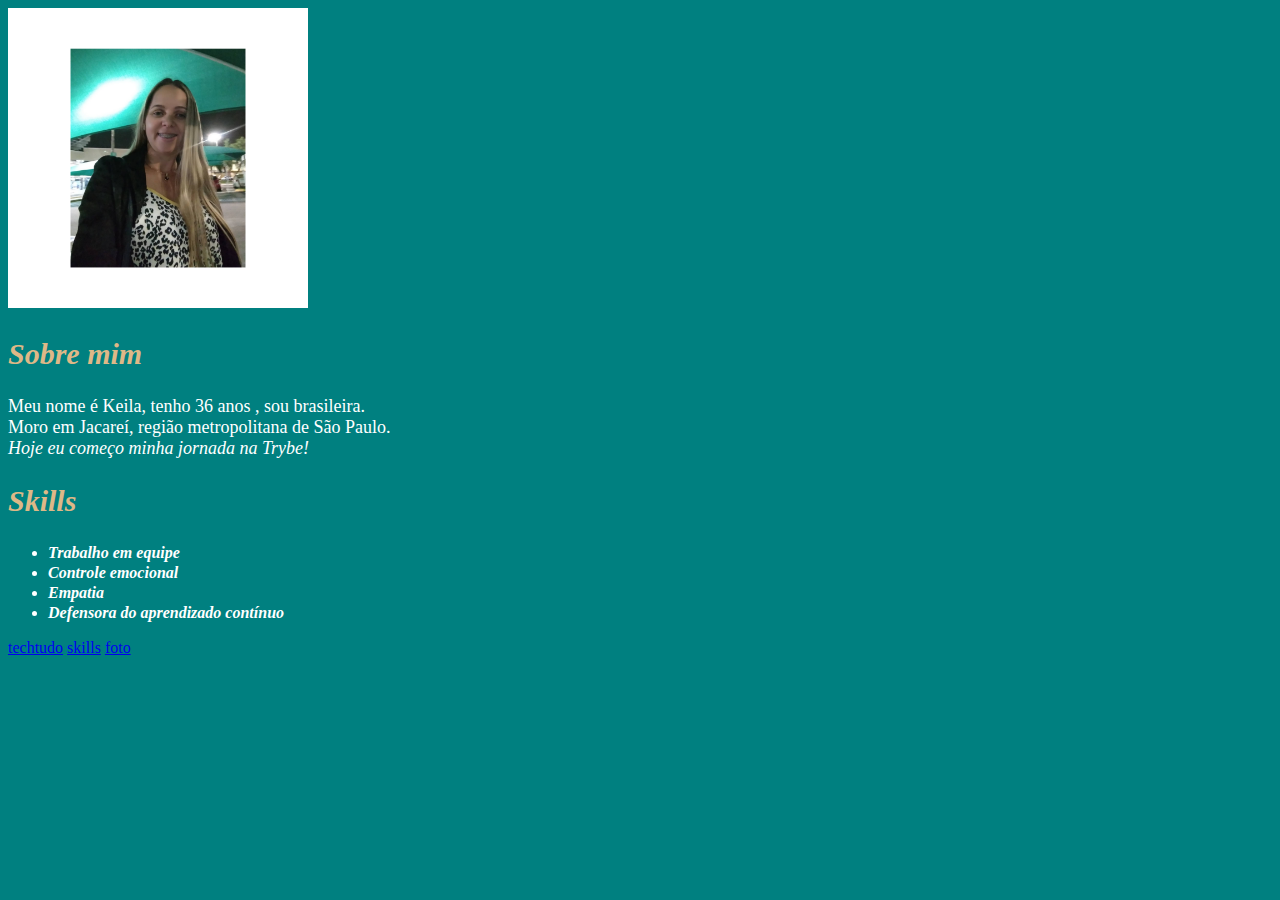
==== index.html @ 59904325 "renomeando arquivo" ====
<!DOCTYPE html>
<html lang="en">
<head>
    <meta charset="UTF-8">
    <meta http-equiv="X-UA-Compatible" content="IE=edge">
    <meta name="viewport" content="width=device-width, initial-scale=1.0">
    <title>Keila Fernanda Cavinato</title>
    <style>
       body {
          background-color: teal; 
       } 
       p {
          color: white 
       }
       p {
           font-size: 18px;
       }
       p{
           font-family: fantasy;
       }
       .list-estilo {
           color: white;
           font-weight: bold;
            font-style: italic;
            line-height: 20px;
       }
       h2 {
           color:burlywood
       }
       h2 {
           font-style: italic;
       }
       h2 {
           font-size: 30px;
       }


    </style>
</head>

<body>
<img src= "keila.png" alt="quando me tornei uma aluna da Trybe" width="300px">  
<h2>Sobre mim</h2>
<p> Meu nome é Keila, tenho 36 anos , sou brasileira. <br>Moro em Jacareí, região metropolitana de São Paulo.
 <br><em>Hoje eu começo minha jornada na Trybe!</em> </p>
 <h2>Skills</h2>
 <ul class="list-estilo" ><li>Trabalho em equipe</li>
    <li>Controle emocional</li>
    <li>Empatia</li>
    <li><em>Defensora do aprendizado contínuo</em></li>

 </ul>
<a href= "https://www.techtudo.com.br" target="blank"> techtudo</a>
<a href="http://127.0.0.1:5500/PortfolioFirst.html">skills</a>
<a href="keila.png">foto</a>
    
</body>
</html>
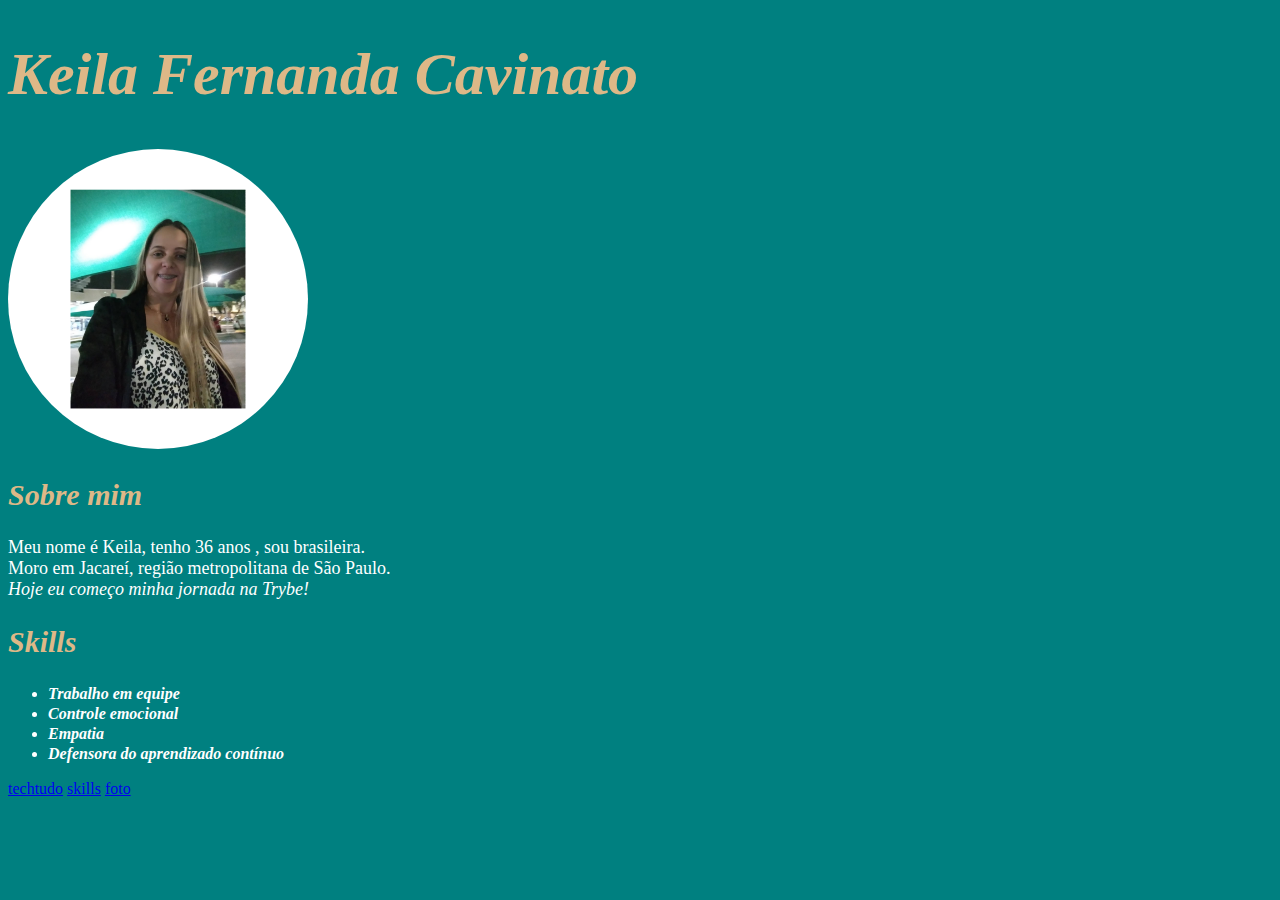
==== commit b6df2fc4: "correçao extensao" ====
--- a/index.html
+++ b/index.html
@@ -1,10 +1,12 @@
 <!DOCTYPE html>
 <html lang="en">
 <head>
+
     <meta charset="UTF-8">
     <meta http-equiv="X-UA-Compatible" content="IE=edge">
     <meta name="viewport" content="width=device-width, initial-scale=1.0">
     <title>Keila Fernanda Cavinato</title>
+    
     <style>
        body {
           background-color: teal; 
@@ -33,13 +35,28 @@
        h2 {
            font-size: 30px;
        }
-
+       .picture {
+           border-radius: 50%;
+       }
+       h1 {
+           font-size: 60px;
+       }
+       h1 {
+           font-family:fantasy
+       }
+       h1 {
+           color: burlywood;
+       }
+       h1 {
+           font-style: italic;
+       }
 
     </style>
 </head>
 
 <body>
-<img src= "keila.png" alt="quando me tornei uma aluna da Trybe" width="300px">  
+    <h1>Keila Fernanda Cavinato</h1>
+<img class="picture" src= "keila.png" alt="quando me tornei uma aluna da Trybe" width="300px">  
 <h2>Sobre mim</h2>
 <p> Meu nome é Keila, tenho 36 anos , sou brasileira. <br>Moro em Jacareí, região metropolitana de São Paulo.
  <br><em>Hoje eu começo minha jornada na Trybe!</em> </p>
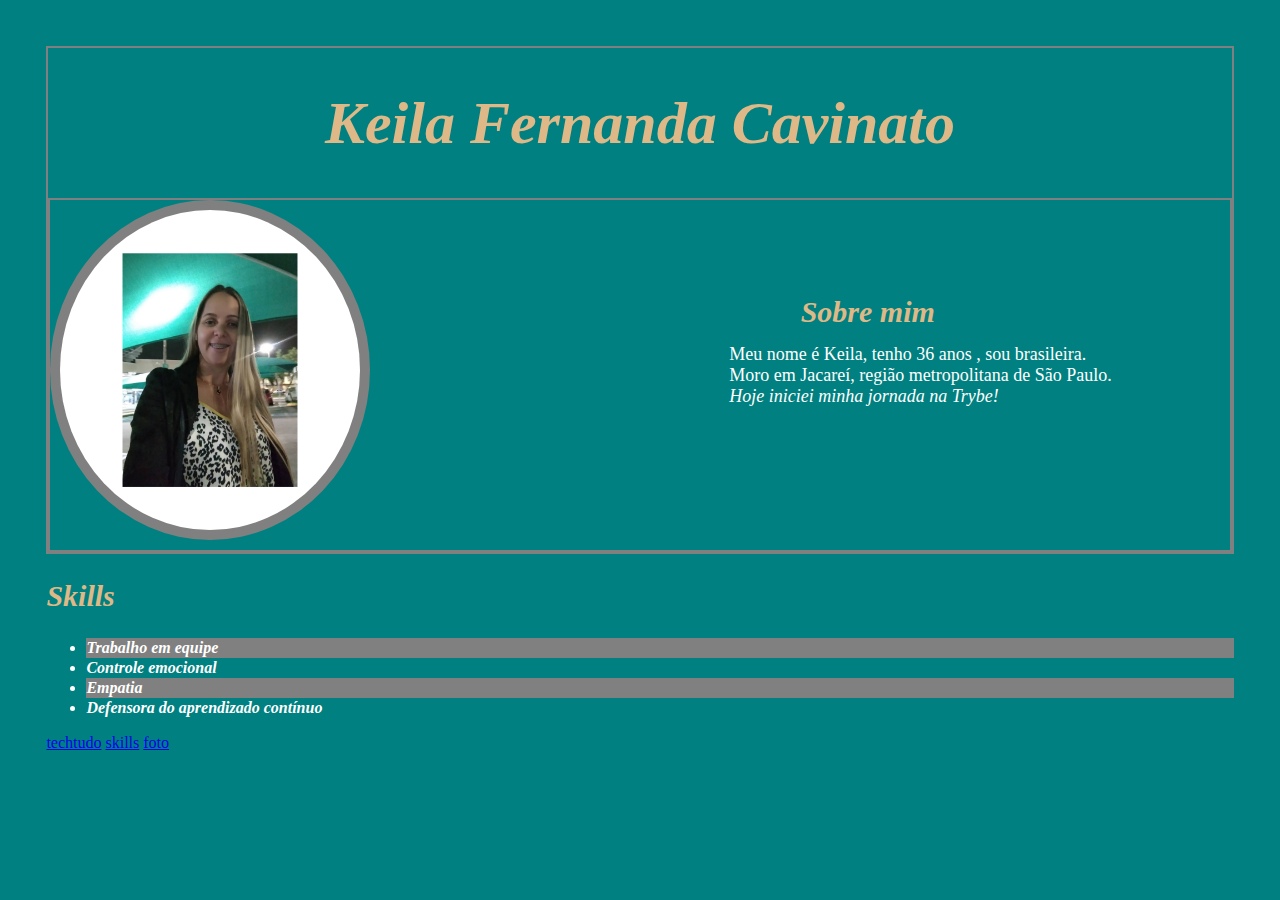
==== commit ece36460: "estilizando portfolio" ====
--- a/index.html
+++ b/index.html
@@ -6,60 +6,20 @@
     <meta http-equiv="X-UA-Compatible" content="IE=edge">
     <meta name="viewport" content="width=device-width, initial-scale=1.0">
     <title>Keila Fernanda Cavinato</title>
-    
-    <style>
-       body {
-          background-color: teal; 
-       } 
-       p {
-          color: white 
-       }
-       p {
-           font-size: 18px;
-       }
-       p{
-           font-family: fantasy;
-       }
-       .list-estilo {
-           color: white;
-           font-weight: bold;
-            font-style: italic;
-            line-height: 20px;
-       }
-       h2 {
-           color:burlywood
-       }
-       h2 {
-           font-style: italic;
-       }
-       h2 {
-           font-size: 30px;
-       }
-       .picture {
-           border-radius: 50%;
-       }
-       h1 {
-           font-size: 60px;
-       }
-       h1 {
-           font-family:fantasy
-       }
-       h1 {
-           color: burlywood;
-       }
-       h1 {
-           font-style: italic;
-       }
+    <link rel="stylesheet" href="style.css">
 
-    </style>
 </head>
 
 <body>
-    <h1>Keila Fernanda Cavinato</h1>
-<img class="picture" src= "keila.png" alt="quando me tornei uma aluna da Trybe" width="300px">  
-<h2>Sobre mim</h2>
-<p> Meu nome é Keila, tenho 36 anos , sou brasileira. <br>Moro em Jacareí, região metropolitana de São Paulo.
- <br><em>Hoje eu começo minha jornada na Trybe!</em> </p>
+    <div>
+    <h1 class="nome">Keila Fernanda Cavinato</h1>
+    <div class="caixa"> 
+<img class="picture" src= "keila.png" alt="quando me tornei uma aluna da Trybe" id='foto-kfc' width="300px">  
+<h2 class="sobre" >Sobre mim</h2>
+<p class="resumo"> Meu nome é Keila, tenho 36 anos , sou brasileira. <br>Moro em Jacareí, região metropolitana de São Paulo.
+ <br><em>Hoje iniciei minha jornada na Trybe!</em> </p>
+ </div>
+</div>
  <h2>Skills</h2>
  <ul class="list-estilo" ><li>Trabalho em equipe</li>
     <li>Controle emocional</li>
--- a/style.css
+++ b/style.css
@@ -0,0 +1,76 @@
+
+       body {
+          background-color: teal; 
+          padding: 3%;
+       } 
+       p {
+          color: white 
+       }
+       p {
+           font-size: 18px;
+       }
+       p{
+           font-family: fantasy;
+       }
+       .nome {
+           text-align: center;
+       }
+       .resumo{
+           position: absolute;
+           top: 36%;
+           right: 10%;
+       }
+       .sobre {
+           position:absolute;
+           top: 20%;
+           right: 25%;
+        
+       }
+       .list-estilo {
+           color: white;
+           font-weight: bold;
+            font-style: italic;
+            line-height: 20px;
+       }
+       h2 {
+           color:burlywood
+       }
+       h2 {
+           font-style: italic;
+       }
+       h2 {
+           font-size: 30px;
+       }
+       .picture {
+           border-radius: 50%;
+           height: 320px;
+           padding: 10px;
+           background-color: gray;
+       }
+       .caixa {
+           height: 350px;
+           position: relative;
+       }
+       h1 {
+           font-size: 60px;
+       }
+       h1 {
+           font-family:fantasy
+       }
+       h1 {
+           color: burlywood;
+       }
+       h1 {
+           font-style: italic;
+       }
+       #foto-kfc{
+           float:left;
+       }
+       div {
+           border: 2px solid gray;
+       }
+       ul li:nth-child(odd) {
+           background-color: gray;
+       }
+
+    